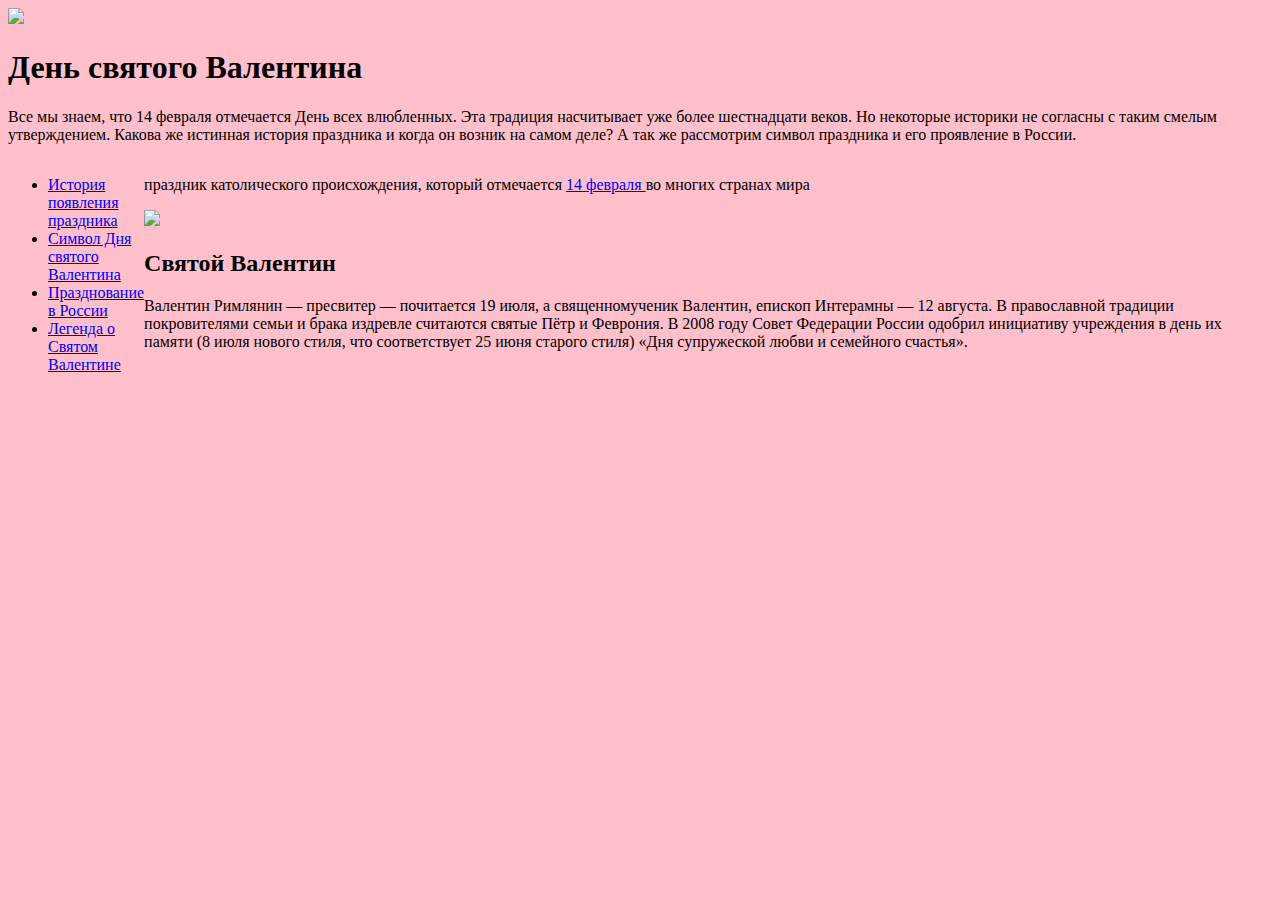
==== index.html @ f0d8cffd "first" ====
<!doctype html>
<html>
    <head>
        <meta charset="utf-8">
        <title>14 ФЕВРАЛЯ - День святого Валентина </title>
        <link href="style.css" rel="stylesheet">
    </head>
    <body>
        <header>
        <img src="https://img.myloview.ru/canvas-prints/grunge-happy-valentine-s-day-rubber-stamp-vector-illustration-160-34518575.jpg">
        <h1>День святого Валентина</h1>
        </header>
        <p>Все мы знаем, что 14 февраля отмечается День всех влюбленных. Эта традиция насчитывает уже более шестнадцати веков.
        Но некоторые историки не согласны с таким смелым утверждением. Какова же истинная история праздника и когда он возник на самом деле?
        А так же рассмотрим символ праздника и его проявление в России.</p>
        <div id="flex">
                <nav>
                    <ul>
                           <li><a href="istoria.html">История появления праздника</a></li>
                           <li><a href="simvol.html">Символ  Дня святого Валентина</a></li>
                           <li><a href="Russia.html">Празднование в России</a></li>
                           <li><a href="leg.html">Легенда о Святом Валентине</a></li>
                    </ul>
        </nav>
        <main>
               <p> праздник католического происхождения, который отмечается  <a href="https://www.calend.ru/day/2022-02-14/"> 14 февраля </a>во многих странах мира</p>
               <img src="https://d2gg9evh47fn9z.cloudfront.net/thumb_COLOURBOX24381924.jpg">
    <h2>Святой Валентин</h2>
<p>Валентин Римлянин — пресвитер — почитается 19 июля, а священномученик Валентин, епископ Интерамны — 12 августа.
               В православной традиции покровителями семьи и брака издревле считаются святые Пётр и Феврония.
               В 2008 году Совет Федерации России одобрил инициативу учреждения в день их памяти (8 июля нового стиля, что соответствует 25 июня старого стиля) «Дня супружеской любви и семейного счастья».</p>
         </main>
        </div>
    </body>
</html>
---- style.css ----
body{
    background-color:#ffc0cb;
}
#flex{
    display: flex;
    flex-direction: row;
}
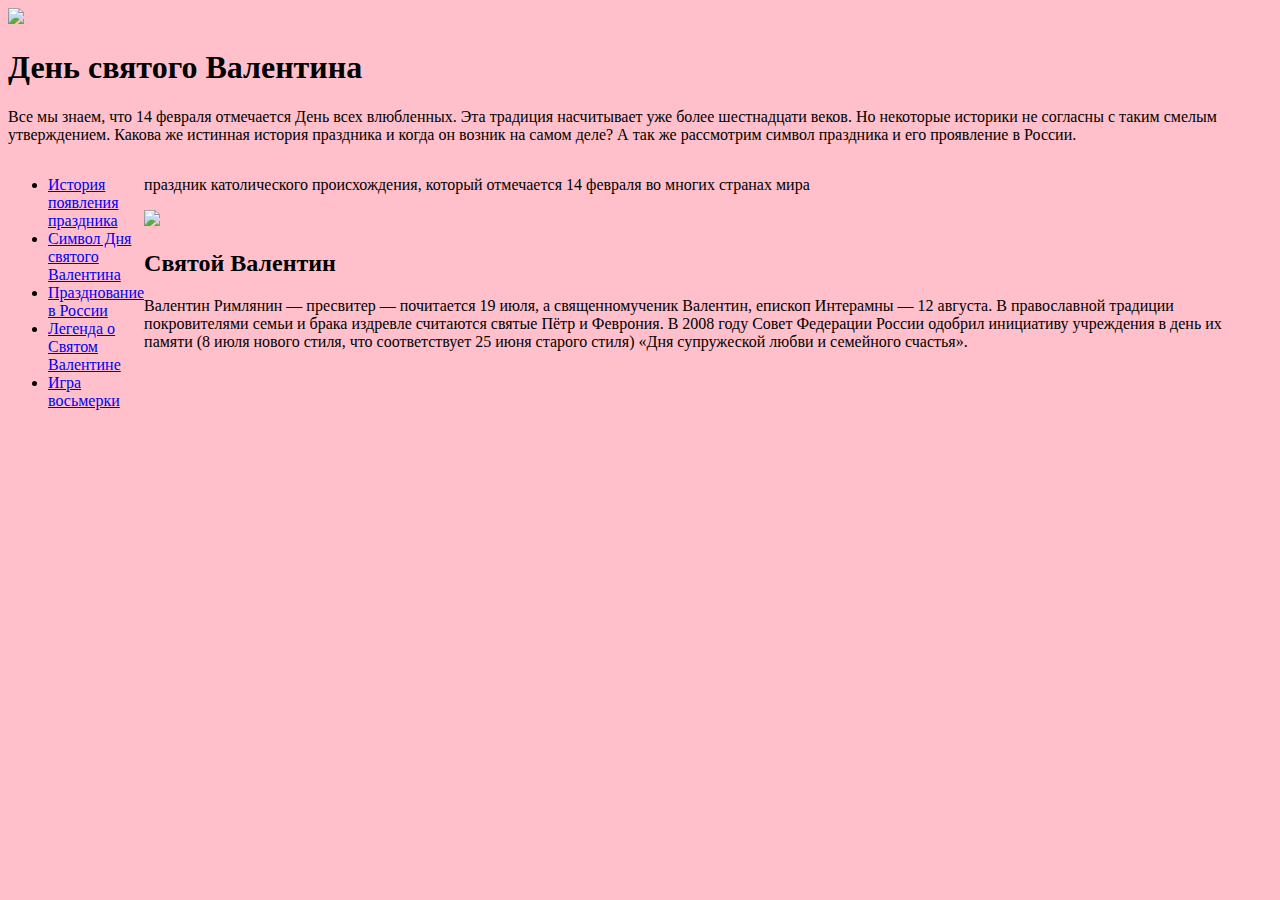
==== commit 69b64023: "eight" ====
--- a/index.html
+++ b/index.html
@@ -20,10 +20,11 @@
                            <li><a href="simvol.html">Символ  Дня святого Валентина</a></li>
                            <li><a href="Russia.html">Празднование в России</a></li>
                            <li><a href="leg.html">Легенда о Святом Валентине</a></li>
+                           <li><a href= "./eight/eight.html"> Игра восьмерки</a></li>
                     </ul>
         </nav>
         <main>
-               <p> праздник католического происхождения, который отмечается  <a href="https://www.calend.ru/day/2022-02-14/"> 14 февраля </a>во многих странах мира</p>
+               <p> праздник католического происхождения, который отмечается <a"https://www.calend.ru/day/2022-02-14/"> 14 февраля</a> во многих странах мира</p>
                <img src="https://d2gg9evh47fn9z.cloudfront.net/thumb_COLOURBOX24381924.jpg">
     <h2>Святой Валентин</h2>
 <p>Валентин Римлянин — пресвитер — почитается 19 июля, а священномученик Валентин, епископ Интерамны — 12 августа.
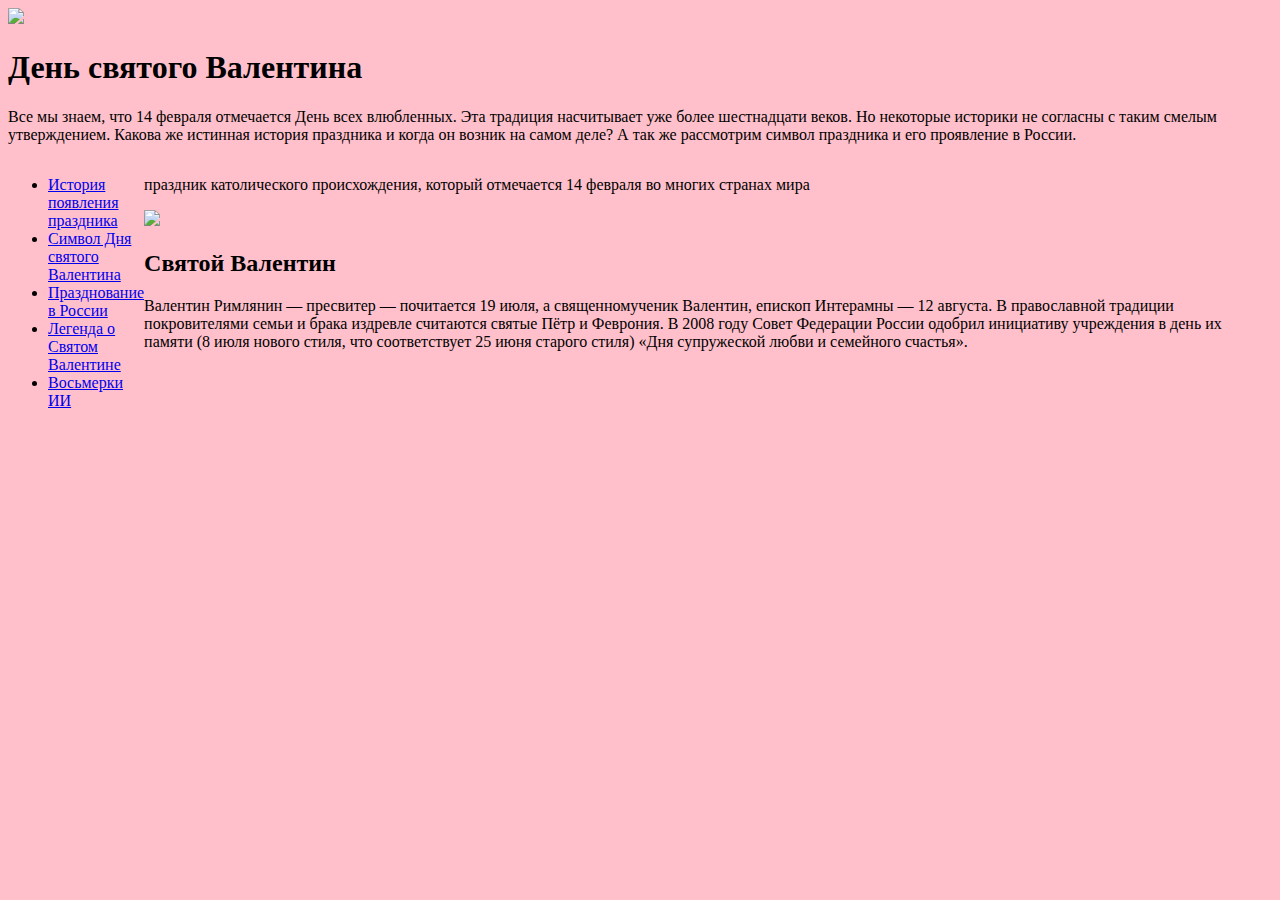
==== commit 3bfe7b22: "first cooomit" ====
--- a/index.html
+++ b/index.html
@@ -20,7 +20,8 @@
                            <li><a href="simvol.html">Символ  Дня святого Валентина</a></li>
                            <li><a href="Russia.html">Празднование в России</a></li>
                            <li><a href="leg.html">Легенда о Святом Валентине</a></li>
-                           <li><a href= "./eight/eight.html"> Игра восьмерки</a></li>
+                           <li><a href="eight.html">Восьмерки ИИ</a></li>
+
                     </ul>
         </nav>
         <main>
